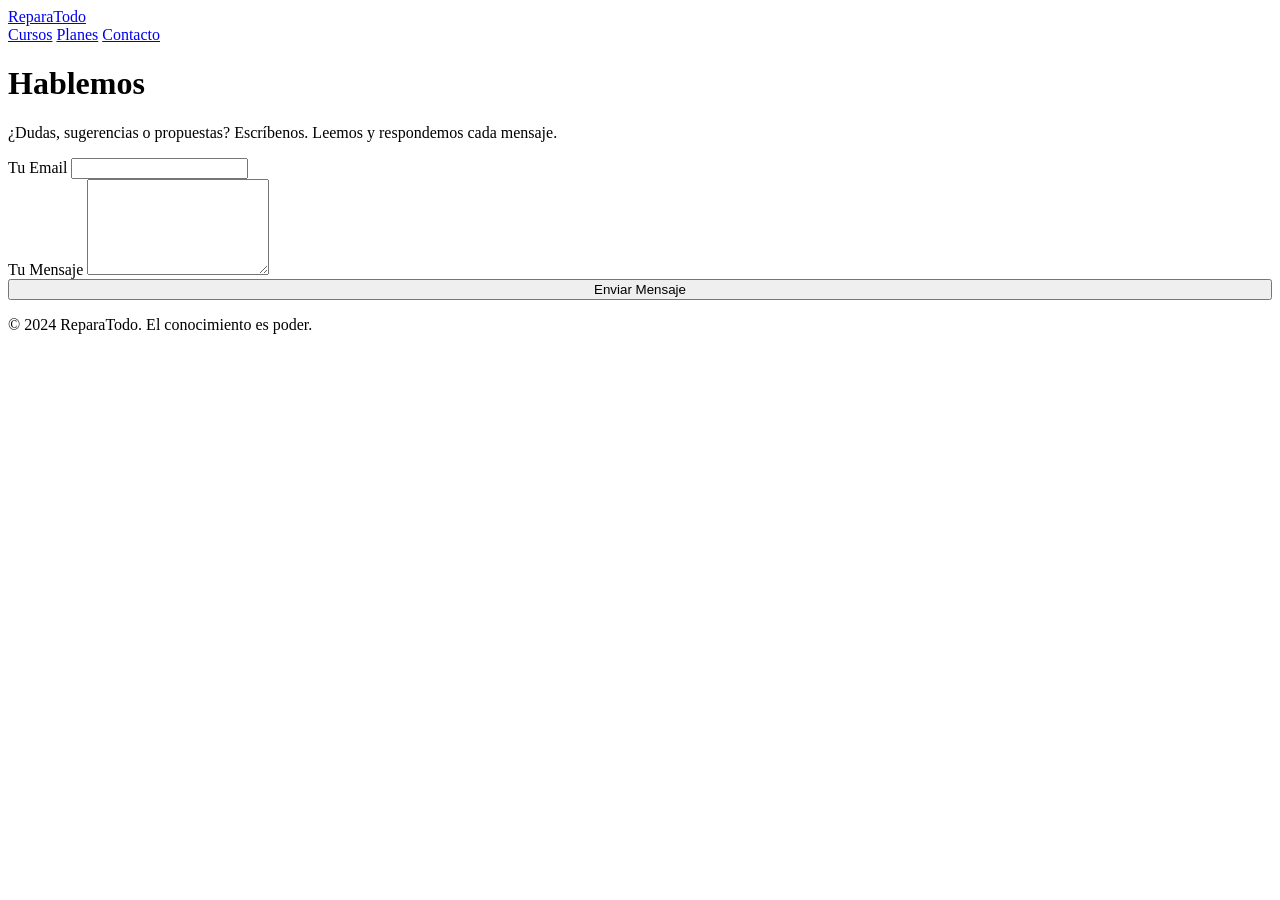
==== pages/contacto.html @ 4d57342a "Add files via upload" ====
<!DOCTYPE html>
<html lang="es">
<head>
    <meta charset="UTF-8">
    <meta name="viewport" content="width=device-width, initial-scale=1.0">
    <title>Contacto | ReparaTodo</title>
    <link rel="stylesheet" href="css/styles.css">
</head>
<body>
    <header class="site-header">
        <div class="container">
            <div class="header-inner">
                <a href="../index.html" class="brand-logo">ReparaTodo</a>
                <nav class="main-nav">
                    <a href="cursos.html">Cursos</a>
                    <a href="planes.html">Planes</a>
                    <a href="contacto.html">Contacto</a>
                </nav>
            </div>
        </div>
    </header>

    <main>
        <div class="page-header">
            <div class="container">
                <h1>Hablemos</h1>
                <p>¿Dudas, sugerencias o propuestas? Escríbenos. Leemos y respondemos cada mensaje.</p>
            </div>
        </div>
        
        <section class="section" style="padding-top: 0;">
            <div class="container">
                <div class="form-wrapper">
                    <form action="#" method="post">
                        <div class="form-group">
                            <label for="email">Tu Email</label>
                            <input class="form-input" type="email" id="email" name="email" required>
                        </div>
                        <div class="form-group">
                            <label for="mensaje">Tu Mensaje</label>
                            <textarea class="form-input" id="mensaje" name="mensaje" rows="6" required></textarea>
                        </div>
                        <button type="submit" class="btn btn-primary" style="width: 100%;">Enviar Mensaje</button>
                    </form>
                </div>
            </div>
        </section>
    </main>

    <footer class="site-footer">
        <div class="container"><p>&copy; 2024 ReparaTodo. El conocimiento es poder.</p></div>
    </footer>
</body>
</html>
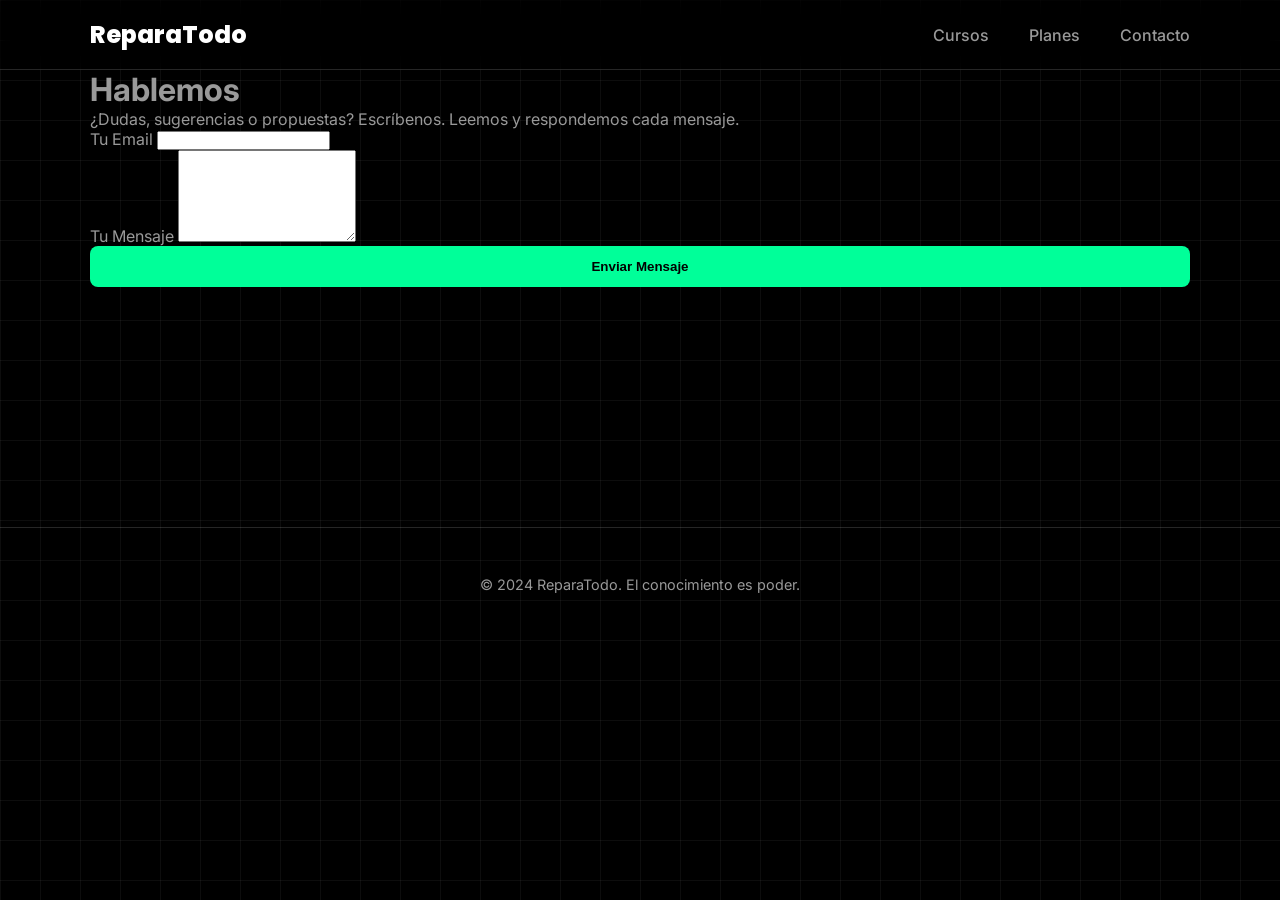
==== commit 37b45a0a: "Update contacto.html" ====
--- a/pages/contacto.html
+++ b/pages/contacto.html
@@ -4,7 +4,7 @@
     <meta charset="UTF-8">
     <meta name="viewport" content="width=device-width, initial-scale=1.0">
     <title>Contacto | ReparaTodo</title>
-    <link rel="stylesheet" href="css/styles.css">
+    <link rel="stylesheet" href="../css/styles.css">
 </head>
 <body>
     <header class="site-header">
@@ -51,4 +51,4 @@
         <div class="container"><p>&copy; 2024 ReparaTodo. El conocimiento es poder.</p></div>
     </footer>
 </body>
-</html>+</html>
--- a/css/styles.css
+++ b/css/styles.css
@@ -0,0 +1,133 @@
+/* === ESTÉTICA TECH MINIMALISTA - VERSIÓN PRO === */
+@import url('https://fonts.googleapis.com/css2?family=Poppins:wght@700,800&family=Inter:wght@400;500&display=swap');
+
+:root {
+    --bg-black: #000000;
+    --bg-offblack: #111111;
+    --border-color: rgba(255, 255, 255, 0.15);
+    --accent: #00FF99; /* Verde Neón Eléctrico */
+    --accent-glow: rgba(0, 255, 153, 0.2);
+    --text-primary: #FFFFFF;
+    --text-secondary: #999999;
+    --font-heading: 'Poppins', sans-serif;
+    --font-body: 'Inter', sans-serif;
+    --container: 1100px;
+    --header-height: 70px;
+    --transition: 0.3s ease;
+}
+
+* { margin: 0; padding: 0; box-sizing: border-box; }
+
+body {
+    background-color: var(--bg-black);
+    /* NUEVO FONDO CON REJILLA SUTIL */
+    background-image: 
+        linear-gradient(rgba(255, 255, 255, 0.05) 1px, transparent 1px),
+        linear-gradient(90deg, rgba(255, 255, 255, 0.05) 1px, transparent 1px);
+    background-size: 40px 40px;
+    font-family: var(--font-body);
+    color: var(--text-secondary);
+    -webkit-font-smoothing: antialiased;
+}
+
+.container { width: 90%; max-width: var(--container); margin: 0 auto; }
+main { padding-top: var(--header-height); }
+section { padding: 120px 0; }
+a { text-decoration: none; color: var(--accent); }
+
+/* HEADER SIN CAMBIOS */
+.site-header {
+    background: rgba(0, 0, 0, 0.5); backdrop-filter: blur(10px); -webkit-backdrop-filter: blur(10px);
+    border-bottom: 1px solid var(--border-color); position: fixed; top: 0; left: 0; width: 100%;
+    height: var(--header-height); z-index: 1000; display: flex; align-items: center;
+}
+.header-inner { width: 100%; display: flex; justify-content: space-between; align-items: center; }
+.brand-logo { font-family: var(--font-heading); font-size: 1.5rem; color: var(--text-primary); text-decoration: none; font-weight: 800; }
+.main-nav { display: flex; gap: 2.5rem; }
+.main-nav a { color: var(--text-secondary); text-decoration: none; font-weight: 500; transition: var(--transition); font-size: 1rem; }
+.main-nav a:hover { color: var(--text-primary); }
+
+/* BOTONES SIN CAMBIOS */
+.btn {
+    display: inline-block; padding: 12px 28px; border-radius: 8px; font-weight: 700;
+    text-decoration: none; cursor: pointer; transition: var(--transition); border: 1px solid transparent;
+}
+.btn-primary { background-color: var(--accent); color: #000; }
+.btn-primary:hover { background-color: var(--text-primary); }
+.btn-secondary { border: 1px solid var(--border-color); color: var(--text-primary); }
+.btn-secondary:hover { background-color: var(--text-primary); color: #000; }
+
+/* HERO MEJORADO */
+.hero { display: grid; grid-template-columns: 1fr 1fr; gap: 4rem; align-items: center; text-align: left; padding: 140px 0; }
+.hero-text h1 {
+    font-size: 4.5rem; font-weight: 800; line-height: 1.1; letter-spacing: -3px;
+    background: linear-gradient(120deg, var(--accent) 20%, var(--text-primary) 100%);
+    -webkit-background-clip: text; -webkit-text-fill-color: transparent;
+}
+.hero-text p { font-size: 1.25rem; margin: 2rem 0 3rem 0; color: #b0b0b0; }
+/* NUEVO BLOQUE DE CÓDIGO */
+.hero-visual {
+    background: var(--bg-offblack); border: 1px solid var(--border-color);
+    border-radius: 12px; padding: 1.5rem; font-family: monospace; font-size: 0.9rem;
+    box-shadow: 0 20px 50px rgba(0,0,0,0.5);
+}
+.code-line { display: block; margin-bottom: 0.5rem; }
+.code-line .comment { color: #666; }
+.code-line .keyword { color: #ff79c6; }
+.code-line .function { color: var(--accent); }
+.code-line .string { color: #f1fa8c; }
+.cursor { display: inline-block; background: var(--accent); width: 10px; height: 1.2em; animation: blink 1s infinite; }
+@keyframes blink { 50% { opacity: 0; } }
+
+/* TARJETAS SIN CAMBIOS */
+.section-header { text-align: center; margin-bottom: 4rem; }
+.section-header h2 { font-size: 3rem; letter-spacing: -1px; }
+.cards-grid { display: grid; grid-template-columns: repeat(auto-fit, minmax(300px, 1fr)); gap: 1.5rem; }
+.course-card {
+    background-color: var(--bg-offblack); border: 1px solid var(--border-color);
+    border-radius: 12px; padding: 2rem; transition: var(--transition);
+}
+.course-card:hover { transform: translateY(-10px); background-color: #1a1a1a; border-color: var(--accent); }
+.course-card .icon { font-size: 2rem; color: var(--accent); margin-bottom: 1rem; }
+.course-card h3 { font-size: 1.5rem; margin-bottom: 0.5rem; }
+.course-card p { font-size: 1rem; line-height: 1.6; margin-bottom: 0; }
+
+/* NUEVA SECCIÓN DE TESTIMONIOS */
+.testimonial-card {
+    background-color: transparent; border: 1px solid var(--border-color);
+    border-radius: 12px; padding: 2rem;
+}
+.testimonial-card blockquote { font-size: 1.1rem; line-height: 1.6; border-left: 3px solid var(--accent); padding-left: 1.5rem; margin: 0 0 1.5rem 0; }
+.testimonial-author { font-weight: 700; color: var(--text-primary); }
+
+/* NUEVA LLAMADA A LA ACCIÓN (CTA) FINAL */
+.cta-section { text-align: center; background-color: var(--bg-offblack); padding: 80px 0; border-radius: 20px; }
+.cta-section h2 { font-size: 3.5rem; letter-spacing: -2px; }
+.cta-section p { max-width: 500px; margin: 1rem auto 2rem auto; }
+
+/* FOOTER SIN CAMBIOS */
+.site-footer { border-top: 1px solid var(--border-color); padding: 3rem 0; text-align: center; margin-top: 120px; font-size: 0.9rem; }
+
+/* NUEVAS ANIMACIONES DE SCROLL */
+.fade-in {
+    opacity: 0;
+    transition: opacity 0.6s ease-out, transform 0.6s ease-out;
+}
+.fade-in.visible {
+    opacity: 1;
+}
+.slide-up {
+    opacity: 0;
+    transform: translateY(40px);
+    transition: opacity 0.6s ease-out, transform 0.6s ease-out;
+}
+.slide-up.visible {
+    opacity: 1;
+    transform: translateY(0);
+}
+
+/* RESPONSIVE */
+@media (max-width: 900px) {
+    .hero { grid-template-columns: 1fr; text-align: center; }
+    .hero-visual { display: none; } /* Ocultamos el bloque de código en móvil */
+}
